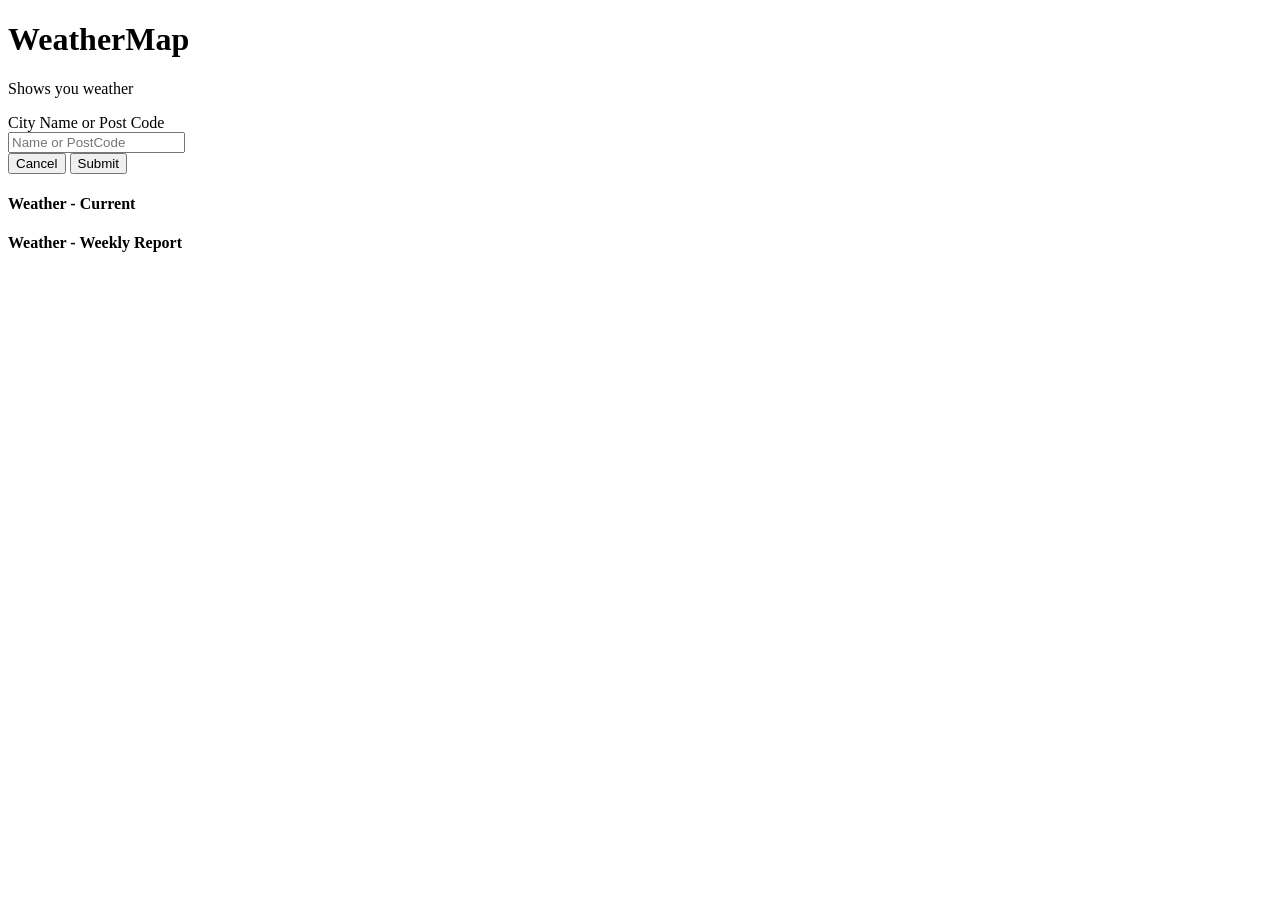
==== Index.html @ e67bcd31 "Create Index.html" ====
<!DOCTYPE html>
<html xmlns="http://www.w3.org/1999/xhtml">
<head>
    <title></title>
	<link href="http://dz44vc6ose3il.cloudfront.net/theme.css" rel="stylesheet" type="text/css" media="all">
    <script  src="http://code.jquery.com/jquery-1.10.1.js"></script>
	<script language="javascript" type="text/javascript" src="weather.js"></script>
	<script language="javascript" type="text/javascript" src="support.js"></script>
    
</head>
<body>
<div class="container">
<div class="page-header" id="banner" >
<div class="row">
    <div class="col-lg-8 col-md-7 col-sm-6 page-title"><h1>WeatherMap</h1>
	<p class="lead">Shows you weather</p>
	</div>
	</div>
</div>
	<div class="ls-docs-section">
	<div class="well ls-component">
		<div class="form-group">
	    <label  class="col-lg-2 control-label">City Name or Post Code</label>
		<div class="col-lg-10">
		<input type="text" id="city" placeholder="Name or PostCode" class="form-control"/>
		</div>
		</div>
		<div class="form-group">
		<div class="col-lg-10 col-lg-offset-2">
		  <button class="btn btn-default" onclick="fnClear()">Cancel</button>
		  <button type="submit" id="btnok" class="btn btn-primary" onclick="fngetDetails()">Submit</button>
		</div></div>
		
		</div>
		
		<div class="panel panel-info">
                <div class="panel-heading">
                  <h4 class="panel-title"><strong>Weather - Current</strong></h4>
                </div>
                <div id="div381" class="panel-body">
                  
                </div>
              </div>
		
		
	 <div class="panel panel-info">
                <div class="panel-heading">
                  <h4 class="panel-title"><strong>Weather - Weekly Report</strong></h4></div>
	 <div id="divWeek" class="panel-body">
	 
	 </div>
	 </div>
	 </div>

</body>
</html>
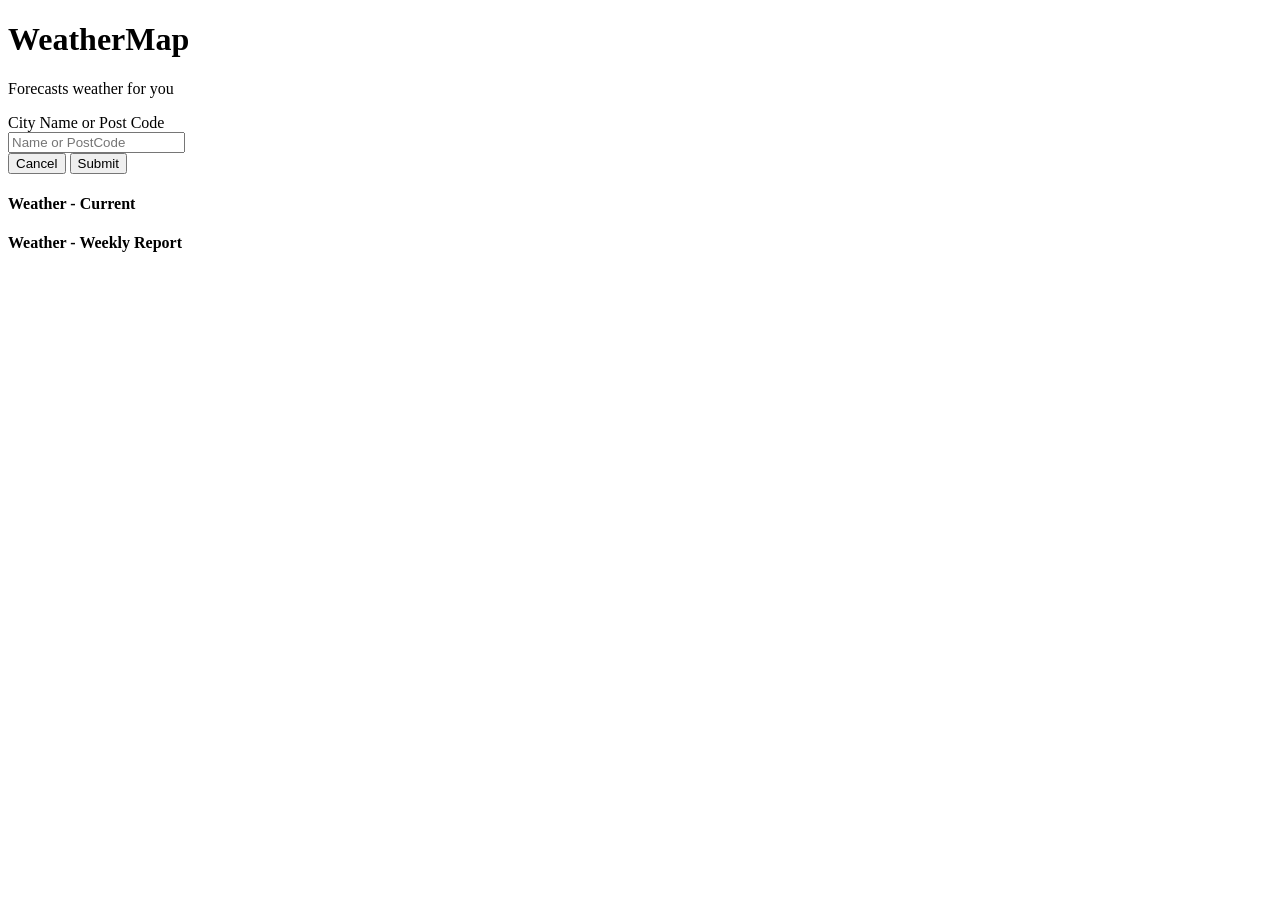
==== commit c6f86d0c: "Update Index.html" ====
--- a/Index.html
+++ b/Index.html
@@ -13,7 +13,7 @@
 <div class="page-header" id="banner" >
 <div class="row">
     <div class="col-lg-8 col-md-7 col-sm-6 page-title"><h1>WeatherMap</h1>
-	<p class="lead">Shows you weather</p>
+	<p class="lead">Forecasts weather for you</p>
 	</div>
 	</div>
 </div>
@@ -37,7 +37,7 @@
                 <div class="panel-heading">
                   <h4 class="panel-title"><strong>Weather - Current</strong></h4>
                 </div>
-                <div id="div381" class="panel-body">
+                <div id="divCurrent" class="panel-body">
                   
                 </div>
               </div>
